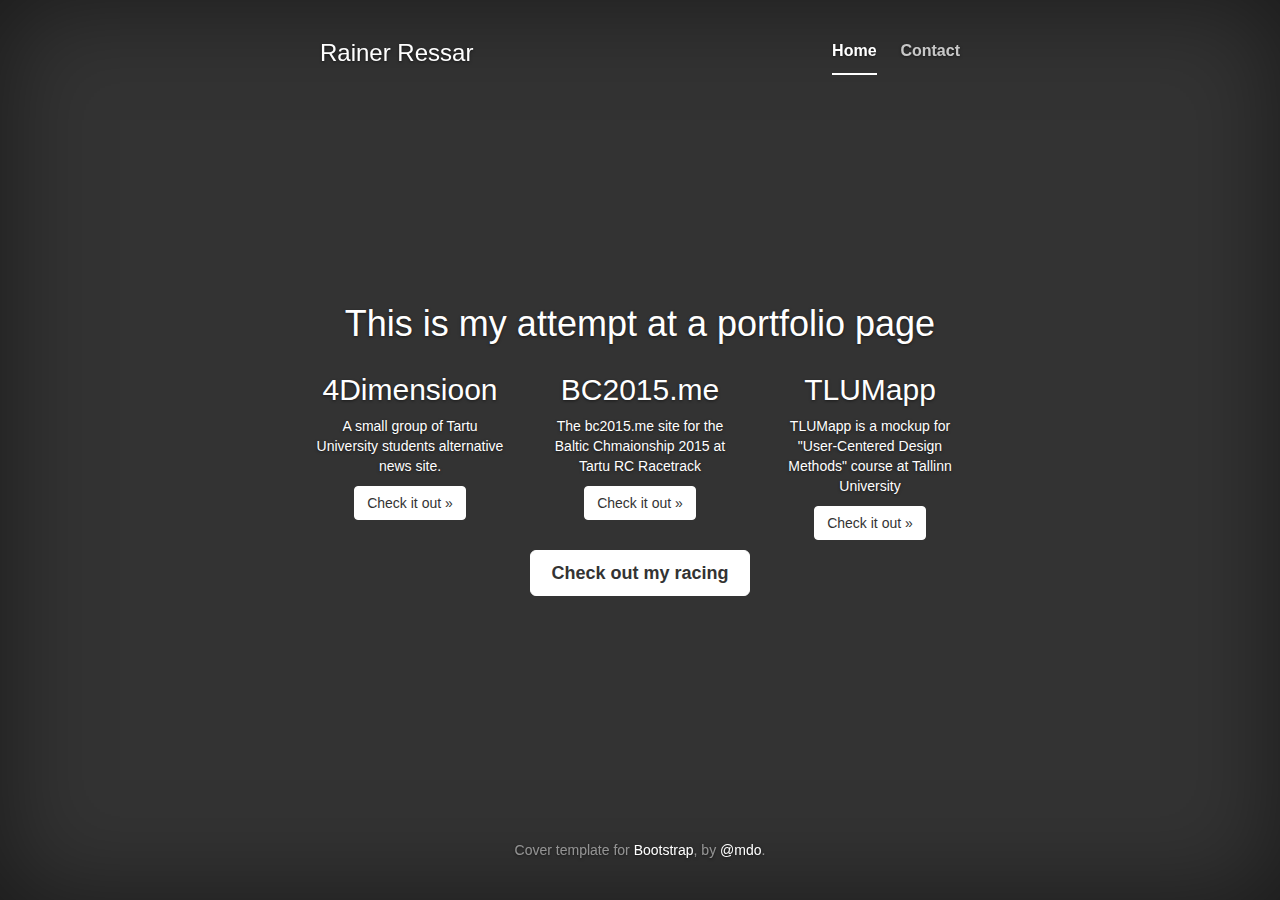
==== index.html @ 7fba6471 "Initial commit" ====
<!DOCTYPE html>
<html lang="en">
  <head>
    <meta charset="utf-8">
    <meta http-equiv="X-UA-Compatible" content="IE=edge">
    <meta name="viewport" content="width=device-width, initial-scale=1">
    <!-- The above 3 meta tags *must* come first in the head; any other head content must come *after* these tags -->
    <meta name="description" content="">
    <meta name="author" content="">
    <link rel="icon" href="favicon.ico">

    <title>Cover Template for Bootstrap</title>

    <!-- Bootstrap core CSS -->
    <link href="css/bootstrap.min.css" rel="stylesheet">

    <!-- IE10 viewport hack for Surface/desktop Windows 8 bug -->
    <link href="css/ie10-viewport-bug-workaround.css" rel="stylesheet">

    <!-- Custom styles for this template -->
    <link href="cover.css" rel="stylesheet">

    <!-- Just for debugging purposes. Don't actually copy these 2 lines! -->
    <!--[if lt IE 9]><script src="../../assets/js/ie8-responsive-file-warning.js"></script><![endif]-->
    <script src="js/ie-emulation-modes-warning.js"></script>

    <!-- HTML5 shim and Respond.js for IE8 support of HTML5 elements and media queries -->
    <!--[if lt IE 9]>
      <script src="https://oss.maxcdn.com/html5shiv/3.7.3/html5shiv.min.js"></script>
      <script src="https://oss.maxcdn.com/respond/1.4.2/respond.min.js"></script>
    <![endif]-->
  </head>
  <body>

    <div class="site-wrapper">

      <div class="site-wrapper-inner">

        <div class="cover-container">

          <div class="masthead clearfix">
            <div class="inner">
              <h3 class="masthead-brand">Rainer Ressar</h3>
              <nav>
                <ul class="nav masthead-nav">
                  <li class="active"><a href="#">Home</a></li>
                  <li><a href="contact.html">Contact</a></li>
                </ul>
              </nav>
            </div>
          </div>

          <div class="inner cover">
            <h1 class="cover-heading">This is my attempt at a portfolio page</h1>

            <div class="row">
              <div class="col-md-4">
                <h2>4Dimensioon</h2>
                <p>A small group of Tartu University students alternative news site.</p>
                <p><a class="btn btn-default" href="http://4dimensioon.org/" role="button">Check it out &raquo;</a></p>
              </div>
              <div class="col-md-4">
                <h2>BC2015.me</h2>
                <p>The bc2015.me site for the Baltic Chmaionship 2015 at Tartu RC Racetrack</p>
                <p><a class="btn btn-default" href="https://github.com/estfoxie/bc2015" role="button">Check it out &raquo;</a></p>
             </div>
              <div class="col-md-4">
                <h2>TLUMapp</h2>
                <p>TLUMapp is a mockup for "User-Centered Design Methods" course at Tallinn University</p>
                <p><a class="btn btn-default" href="https://github.com/estfoxie/TLUMapp" role="button">Check it out &raquo;</a></p>
              </div>
            </div>

            <p class="lead">
              <a href="https://www.instagram.com/rainer_ressar/" class="btn btn-lg btn-default">Check out my racing</a>
            </p>
          </div>

          <div class="mastfoot">
            <div class="inner">
              <p>Cover template for <a href="http://getbootstrap.com">Bootstrap</a>, by <a href="https://twitter.com/mdo">@mdo</a>.</p>
            </div>
          </div>

        </div>

      </div>

    </div>

    <!-- Bootstrap core JavaScript
    ================================================== -->
    <!-- Placed at the end of the document so the pages load faster -->
    <script src="https://ajax.googleapis.com/ajax/libs/jquery/1.12.4/jquery.min.js"></script>
    <script>window.jQuery || document.write('<script src="js/vendor/jquery.min.js"><\/script>')</script>
    <script src="js/bootstrap.min.js"></script>
    <!-- IE10 viewport hack for Surface/desktop Windows 8 bug -->
    <script src="js/ie10-viewport-bug-workaround.js"></script>
  </body>
</html>
---- css/ie10-viewport-bug-workaround.css ----
/*!
 * IE10 viewport hack for Surface/desktop Windows 8 bug
 * Copyright 2014-2015 Twitter, Inc.
 * Licensed under MIT (https://github.com/twbs/bootstrap/blob/master/LICENSE)
 */

/*
 * See the Getting Started docs for more information:
 * http://getbootstrap.com/getting-started/#support-ie10-width
 */
@-ms-viewport     { width: device-width; }
@-o-viewport      { width: device-width; }
@viewport         { width: device-width; }
---- cover.css ----
/*
 * Globals
 */

/* Links */
a,
a:focus,
a:hover {
  color: #fff;
}

/* Custom default button */
.btn-default,
.btn-default:hover,
.btn-default:focus {
  color: #333;
  text-shadow: none; /* Prevent inheritance from `body` */
  background-color: #fff;
  border: 1px solid #fff;
}


/*
 * Base structure
 */

html,
body {
  height: 100%;
  background-color: #333;
  font-family: Calibri, Candara, Segoe, "Segoe UI", Optima, Arial, sans-serif;
}
body {
  color: #fff;
  text-align: center;
  text-shadow: 0 1px 3px rgba(0,0,0,.5);
}

/* Extra markup and styles for table-esque vertical and horizontal centering */
.site-wrapper {
  display: table;
  width: 100%;
  height: 100%; /* For at least Firefox */
  min-height: 100%;
  -webkit-box-shadow: inset 0 0 100px rgba(0,0,0,.5);
          box-shadow: inset 0 0 100px rgba(0,0,0,.5);
}
.site-wrapper-inner {
  display: table-cell;
  vertical-align: top;
}
.cover-container {
  margin-right: auto;
  margin-left: auto;
}

/* Padding for spacing */
.inner {
  padding: 30px;
}


/*
 * Header
 */
.masthead-brand {
  margin-top: 10px;
  margin-bottom: 10px;
}

.masthead-nav > li {
  display: inline-block;
}
.masthead-nav > li + li {
  margin-left: 20px;
}
.masthead-nav > li > a {
  padding-right: 0;
  padding-left: 0;
  font-size: 16px;
  font-weight: bold;
  color: #fff; /* IE8 proofing */
  color: rgba(255,255,255,.75);
  border-bottom: 2px solid transparent;
}
.masthead-nav > li > a:hover,
.masthead-nav > li > a:focus {
  background-color: transparent;
  border-bottom-color: #a9a9a9;
  border-bottom-color: rgba(255,255,255,.25);
}
.masthead-nav > .active > a,
.masthead-nav > .active > a:hover,
.masthead-nav > .active > a:focus {
  color: #fff;
  border-bottom-color: #fff;
}

@media (min-width: 768px) {
  .masthead-brand {
    float: left;
  }
  .masthead-nav {
    float: right;
  }
}


/*
 * Cover
 */

.cover {
  padding: 0 20px;
}
.cover .btn-lg {
  padding: 10px 20px;
  font-weight: bold;
}


/*
 * Footer
 */

.mastfoot {
  color: #999; /* IE8 proofing */
  color: rgba(255,255,255,.5);
}


/*
 * Affix and center
 */

@media (min-width: 768px) {
  /* Pull out the header and footer */
  .masthead {
    position: fixed;
    top: 0;
  }
  .mastfoot {
    position: fixed;
    bottom: 0;
  }
  /* Start the vertical centering */
  .site-wrapper-inner {
    vertical-align: middle;
  }
  /* Handle the widths */
  .masthead,
  .mastfoot,
  .cover-container {
    width: 100%; /* Must be percentage or pixels for horizontal alignment */
  }
}

@media (min-width: 992px) {
  .masthead,
  .mastfoot,
  .cover-container {
    width: 700px;
  }
}
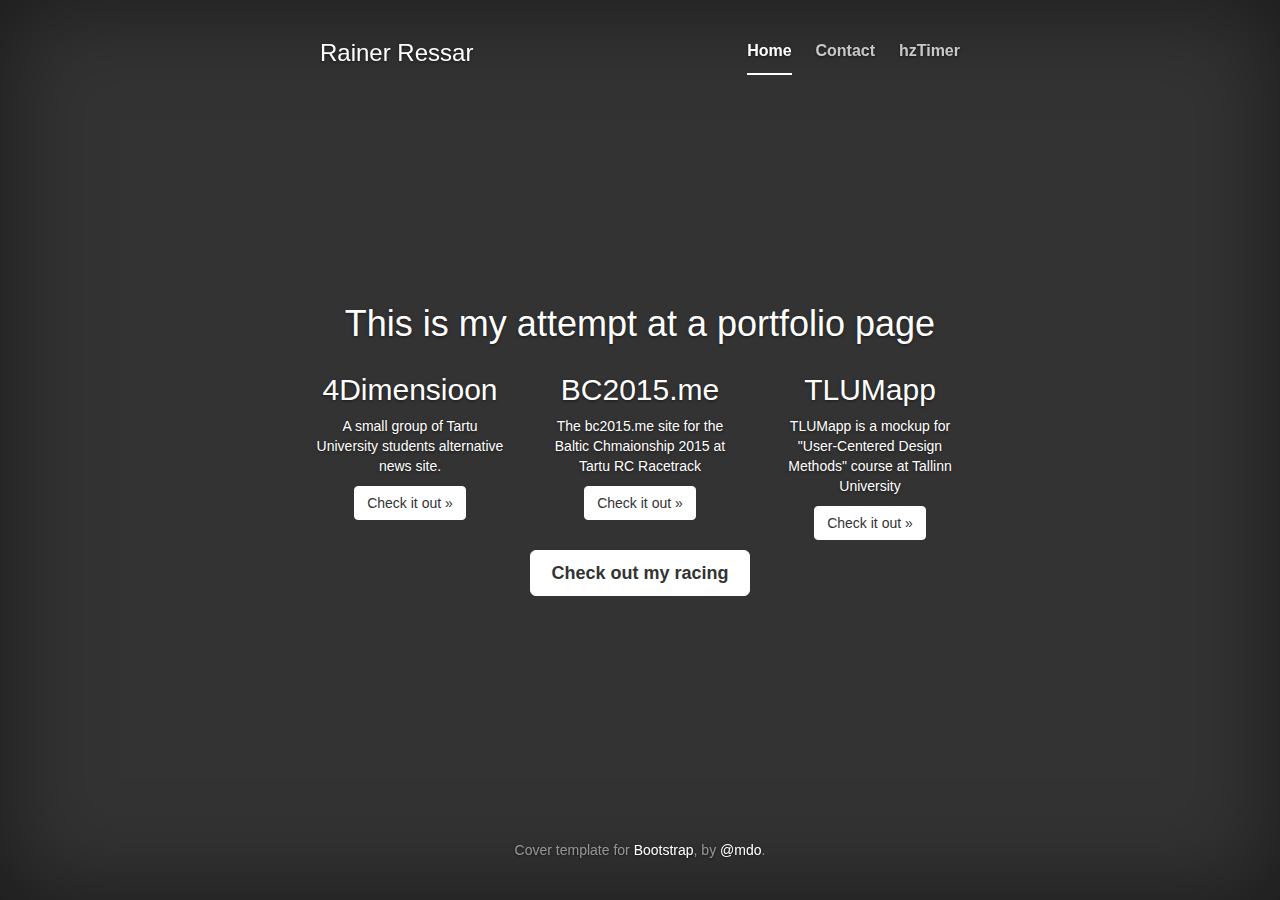
==== commit 43ed5aac: "Update index.html" ====
--- a/index.html
+++ b/index.html
@@ -9,7 +9,7 @@
     <meta name="author" content="">
     <link rel="icon" href="favicon.ico">
 
-    <title>Cover Template for Bootstrap</title>
+    <title>Rainer Ressar</title>
 
     <!-- Bootstrap core CSS -->
     <link href="css/bootstrap.min.css" rel="stylesheet">
@@ -45,6 +45,7 @@
                 <ul class="nav masthead-nav">
                   <li class="active"><a href="#">Home</a></li>
                   <li><a href="contact.html">Contact</a></li>
+                  <li><a href="hzTimer.html">hzTimer</a></li>
                 </ul>
               </nav>
             </div>
